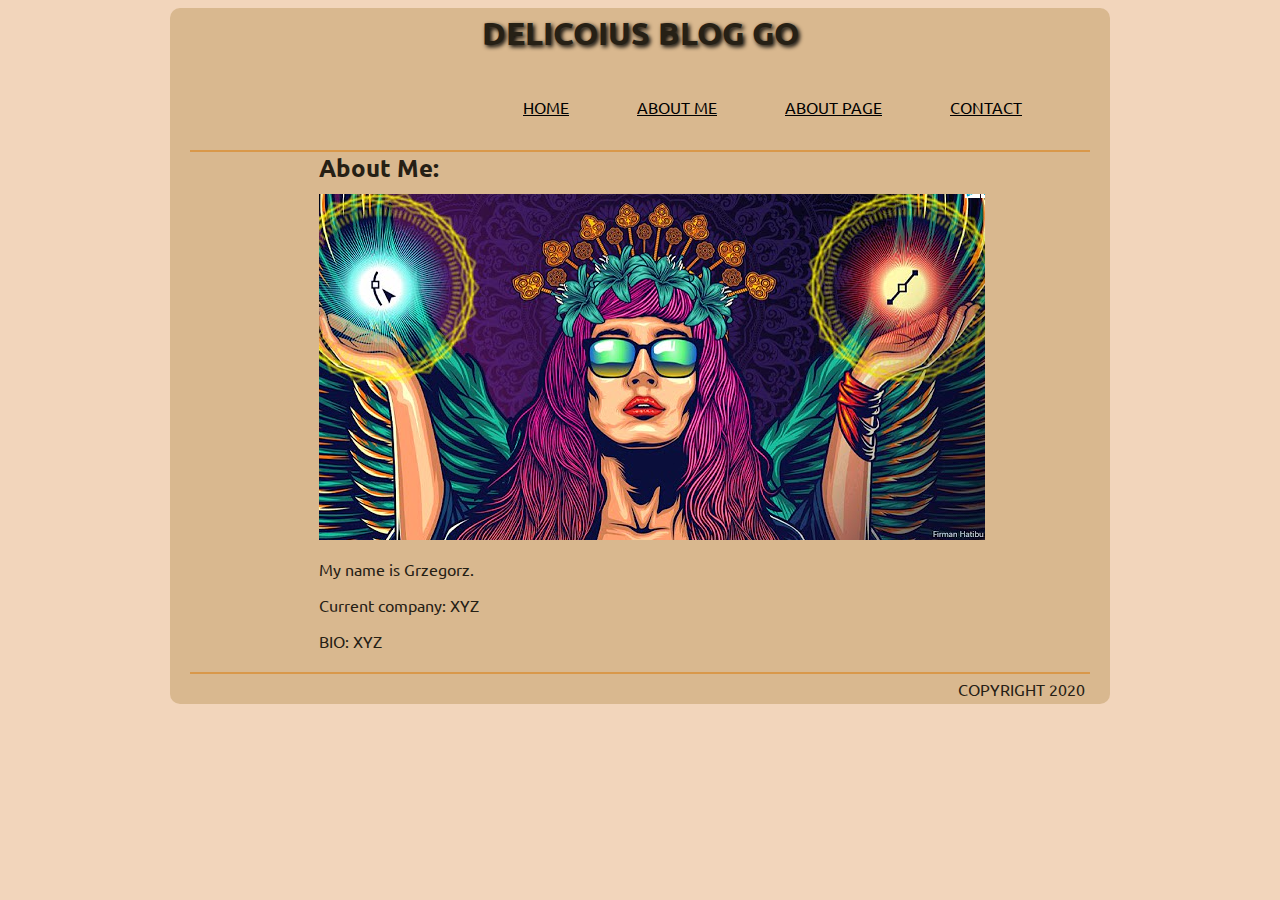
==== aboutMe.html @ b84c7579 "initial" ====
<!DOCTYPE html>
<html lang="en" xml:lang="en" xmlns="http://www.w3.org/1999/xhtml">

<head>
    <meta charset="UTF-8">
    <meta http-equiv="X-UA-Compatibile" content="IE=edge">
    <title>Delicoius blog GO - about Me</title>
    <link rel=" stylesheet" href="css/style.css">
</head>

<body>
    <div class="container">
        <header>
            <div class="container-header">
                <h1>Delicoius blog GO</h1>
            </div>
        </header>
        <nav>
            <div class="nav-logo"></div>
            <div class="nav-link">
                <ul>
                    <li><a href="index.html">Home</a></li>
                    <li><a href="aboutMe.html">About Me</a></li>
                    <li><a href="aboutPage.html">About Page</a></li>
                    <li><a href="contact.html">Contact</a></li>
                </ul>
            </div>
        </nav>
        <main>
            <div class="main">
            </div>
            <div class="main-content">
                <h2>About Me:</h2>
                <div class="card">
                    <img src="images/avatar.png" alt="Avatar">
                </div>
                <p>
                    My name is Grzegorz.
                </p>
                <p>
                    Current company: XYZ
                </p>
                <p>
                    BIO: XYZ
                </p>
            </div>

        </main>
        <footer>
            <div class="footer">Copyright 2020</div>
        </footer>
    </div>
</body>

</html>
---- css/style.css ----
@import url('https://fonts.googleapis.com/css2?family=Ubuntu&display=swap');

h1,
h2,
h3,
h4,
h5,
h6 {
    margin: 0;
    padding: 0;
}

a {
    color: inherit;
    text-decoration: none;
}

body {
    background-color: #F2D5BB;
    font-family: "Ubuntu", sans-serif;
    color: #262015;
}

.container {
    max-width: 900px;
    margin: 0 auto;
    padding: 0 20px;
    flex-direction: column;
    border-radius: 10px;
    background-color: #D9B88F;
}

.container-header {
    text-align: center;
    padding-top: 5px;
}

header h1 {

    text-transform: uppercase;
    text-shadow: 2px 2px 4px #000000
}

nav {
    display: grid;
    grid-template-columns: 1fr 3fr;
    padding-top: 5px;
    text-transform: uppercase;
    border-bottom: 2px solid#D9984A;
}

.nav-logo {
    margin-bottom: 3px;
}

nav ul {
    display: flex;
    flex-direction: row;
    justify-content: space-evenly;
    list-style-type: none;
}

.nav-link a {
    display: block;
    padding-top: 22px;
    padding-bottom: 17px;
    color: black;
    text-decoration: underline;
    transition: transform 0.3s ease-out;
}

.nav-link a:hover {
    transform: translateY(5px);
    font-style: italic;
}

main {
    display: grid;
    grid-template-columns: 1fr 6fr;
}

.main-content-header {
    margin: 2px;
}

.left-top-pane {
    flex: 1;
    margin-right: 3px;
    display: grid;
}

.left-pane-header {
    padding-top: 5px;
    padding-left: 3px;
    text-transform: uppercase;
    font-size: 1.1em;
}

.left-pane-content-top {
    text-align: left;
}

.left-pane-content-top ul {
    font-size: .9em;
    border-bottom: 1px solid #D9984A;
}

.left-pane-content-top ul li {
    vertical-align: middle;
    text-align: left;
    list-style-type: none;
    line-height: 2.0em;
    margin-left: -25px;
}

.left-pane-content-bottom {
    text-align: center;
    margin-top: 5px;
}

.left-pane-content-bottom button {
    background-image: none;
}

.left-pane-content-bottom img {
    width: 100px;
    height: 30px;
}

.main-box img {
    width: 110px;
    height: 80px;
}

.main-box-header img {
    width: 110px;
    height: 80px;
}

.content {
    flex: 3;
    padding-top: 10px;
    display: grid;
    margin: auto;
    grid-template-columns: 1fr 1fr;
    grid-template-rows: minmax(100px, 150px);
}

.main-box:nth-child(odd) {
    background-color: #F2D5BB;
}

.main-content-boxes {
    display: grid;
    grid-template-columns: repeat(2, 1fr);
    grid-template-rows: auto;
    justify-items: center;
}

.main-box {
    border-radius: 0.9em;
    border: #D9984A solid;
    margin: 3px;
    padding: 10px;
    border-bottom-right-radius: 5px;
    border-top-right-radius: 5px;
    overflow: auto;
    height: 150px;
    display: grid;
    position: relative;
}

.main-box-header {
    margin-bottom: 1.1px;
}

#header-quote {
    quotes: "„""“""‚""‘";
}

.about-page-button {
    box-shadow: 0px 1px 0px 0px #f0f7fa;
    background: linear-gradient(to bottom, #d87c12 5%, #d87c12 100%);
    background-color: #d87c12;
    border-radius: 6px;
    border: 1px solid #d87c12;
    display: inline-block;
    cursor: pointer;
    font-family: Arial;
    font-size: 15px;
    font-weight: bold;
    padding: 6px 24px;
    text-decoration: none;
    text-shadow: 0px -1px 0px #5b6178;
}

.about-page-button:hover {
    background: linear-gradient(to bottom, #019ad2 5%, #33bdef 100%);
    background-color: #019ad2;
}

.about-page-image {
    display: flex;
}

#picture1 {
    max-width: 300px;
}

#picture2 {
    width: 300px;
}

.main-box-text-block {
    position: absolute;
    top: 100px;
    left: 10px;
    background-color: black;
    color: white;
    padding-left: 20px;
    padding-right: 20px;
}

.main-box-btn {
    padding-bottom: 5px;
    border-radius: 3px;
    font-size: 14px;
    font-weight: bold;
    text-decoration: none;
    width: 80px;
}

.btn-black {
    color: #0c0b09;
}

.btn-black:hover {
    color: #221200;

}

.main-content-header {
    text-transform: uppercase;
}

.footer {
    padding: 5px 5px 5px 5px;
    margin-bottom: 5px;
    text-align: right;
    margin-top: 5px;
    text-transform: uppercase;
    border-top: 2px solid #D9984A;
}

.submit-btn {
    background-color: #D9BDAD;
    border-radius: 15px;
    border: 1px solid #262015;
    display: inline-block;
    cursor: pointer;
    color: #0e0e0e;
    font-family: Arial;
    font-size: 17px;
    padding: 7px 25px;
    text-decoration: none;
    text-shadow: 0px 1px 0px #705e3d;
    width: 150px;
}

.submit-btn:hover {
    background: linear-gradient(to bottom, #bab1ba 5%, #D9BDAD 100%);
    background-color: #D9984A;
}

.main-content-contact-label {
    font-style: italic;
}

.main-content-contact {
    display: grid;
    grid-auto-columns: 600px;
    row-gap: 5px;
}

#subject {
    grid-auto-columns: 600px;
    height: 150px;
}

.card {
    margin-top: 10px;
}

@media (max-width: 800px) {

    .main-content-contact {
        display: grid;
        grid-auto-columns: 1fr;
    }

    .content {
        flex: 3;
        padding-top: 10px;
        display: grid;
        margin: auto;
        grid-template-columns: 1fr;
    }

    .main-content-boxes {
        display: grid;
        grid-template-columns: 1fr;
        grid-template-rows: auto;
        justify-items: center;
    }

    main {
        display: grid;
        grid-template-columns: 1fr;
        grid-template-areas:
            "top"
            "bottom";
    }

    .main-content {
        grid-area: top;
    }

    .left-pane {
        grid-area: bottom;
    }

    .left-pane-header {
        text-align: center;
    }

    .left-pane-content-top {
        text-align: center;
    }

    .left-pane-content-top ul li {
        text-align: center;
        list-style-type: none;
        margin-left: -40px;
        margin-bottom: 5px;
    }

    .left-pane-content-bottom ul li {
        text-align: center;
        padding-left: 25px;
    }

    .main-box {
        border-radius: 0.9em;
        border: #D9984A solid;
        margin: 3px;
        padding: 10px;
        border-bottom-right-radius: 5px;
        border-top-right-radius: 5px;
        height: max-content;
    }
}


/* Color Theme Swatches in Hex */
.Fine-beach-sand-in-the-summer-sun-1-hex {
    color: #262015;
}

.Fine-beach-sand-in-the-summer-sun-2-hex {
    color: #D9984A;
}

.Fine-beach-sand-in-the-summer-sun-3-hex {
    color: #D9B88F;
}

.Fine-beach-sand-in-the-summer-sun-4-hex {
    color: #F2D5BB;
}

.Fine-beach-sand-in-the-summer-sun-5-hex {
    color: #D9BDAD;
}

/* Color Theme Swatches in RGBA */
.Fine-beach-sand-in-the-summer-sun-1-rgba {
    color: rgba(38, 32, 21, 1);
}

.Fine-beach-sand-in-the-summer-sun-2-rgba {
    color: rgba(216, 152, 73, 1);
}

.Fine-beach-sand-in-the-summer-sun-3-rgba {
    color: rgba(216, 183, 143, 1);
}

.Fine-beach-sand-in-the-summer-sun-4-rgba {
    color: rgba(242, 212, 186, 1);
}

.Fine-beach-sand-in-the-summer-sun-5-rgba {
    color: rgba(216, 189, 173, 1);
}

/* Color Theme Swatches in HSLA */
.Fine-beach-sand-in-the-summer-sun-1-hsla {
    color: hsla(39, 28, 11, 1);
}

.Fine-beach-sand-in-the-summer-sun-2-hsla {
    color: hsla(33, 65, 56, 1);
}

.Fine-beach-sand-in-the-summer-sun-3-hsla {
    color: hsla(33, 49, 70, 1);
}

.Fine-beach-sand-in-the-summer-sun-4-hsla {
    color: hsla(28, 68, 84, 1);
}

.Fine-beach-sand-in-the-summer-sun-5-hsla {
    color: hsla(22, 36, 76, 1);
}
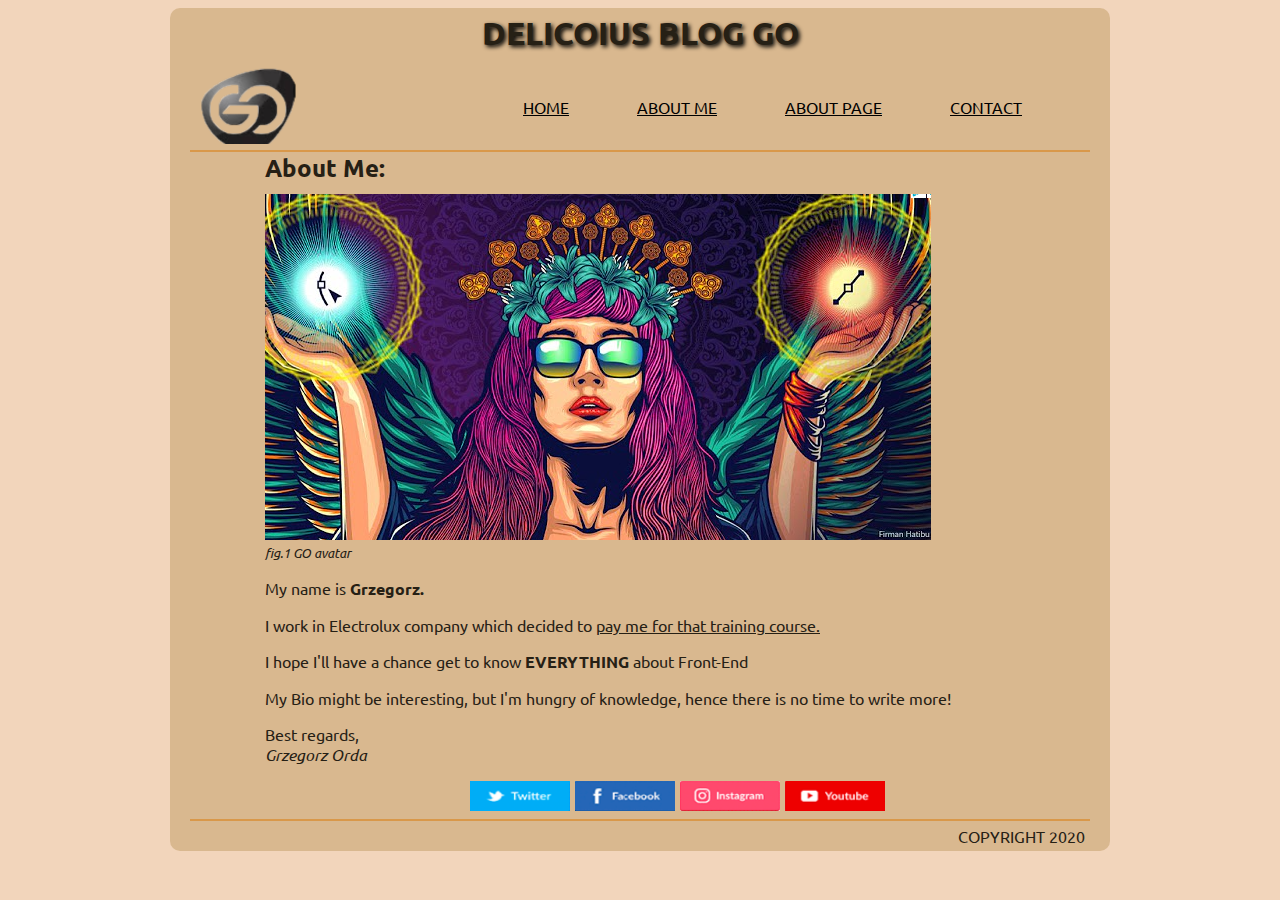
==== commit ef4974a3: "corrections" ====
--- a/aboutMe.html
+++ b/aboutMe.html
@@ -4,8 +4,10 @@
 <head>
     <meta charset="UTF-8">
     <meta http-equiv="X-UA-Compatibile" content="IE=edge">
+    <meta name="viewport" content="width=device-width, initial-scale=1.0">
+
     <title>Delicoius blog GO - about Me</title>
-    <link rel=" stylesheet" href="css/style.css">
+    <link rel="stylesheet" href="css/style.css">
 </head>
 
 <body>
@@ -16,7 +18,7 @@
             </div>
         </header>
         <nav>
-            <div class="nav-logo"></div>
+            <div class="nav-logo"> <img src="images/logo.png" alt="logo"> </div>
             <div class="nav-link">
                 <ul>
                     <li><a href="index.html">Home</a></li>
@@ -29,22 +31,38 @@
         <main>
             <div class="main">
             </div>
-            <div class="main-content">
+            <div class="main-content-about">
                 <h2>About Me:</h2>
                 <div class="card">
                     <img src="images/avatar.png" alt="Avatar">
+                    <em>
+                        <figcaption class="caption-image">fig.1 GO avatar </figcaption>
+                    </em>
                 </div>
                 <p>
-                    My name is Grzegorz.
+                    My name is <b>Grzegorz.</b>
                 </p>
                 <p>
-                    Current company: XYZ
+                    I work in Electrolux company which decided to <u>pay me for that training course.</u>
                 </p>
                 <p>
-                    BIO: XYZ
+                    I hope I'll have a chance get to know <b>EVERYTHING</b> about Front-End
                 </p>
+                <p>
+                    My Bio might be interesting, but I'm hungry of knowledge, hence there is no time to write more!
+                </p>
+                <p>
+                    Best regards,<br>
+                    <em> Grzegorz Orda</em>
+                </p>
+
+                <div class="social_about">
+                    <a href="#"><img src="images/buttons/twitter.png" alt="twitter"> </a>
+                    <a href="#"><img src="images/buttons/facebook.png" alt="facebook"> </a>
+                    <a href="#"><img src="images/buttons/instagram.png" alt="instagram"> </a>
+                    <a href="#"><img src="images/buttons/youtube.png" alt="youtube"> </a>
+                </div>
             </div>
-
         </main>
         <footer>
             <div class="footer">Copyright 2020</div>
--- a/css/style.css
+++ b/css/style.css
@@ -1,4 +1,6 @@
 @import url('https://fonts.googleapis.com/css2?family=Ubuntu&display=swap');
+@import url('style_left_pane.css');
+@import url('style_media.css');
 
 h1,
 h2,
@@ -28,6 +30,7 @@
     flex-direction: column;
     border-radius: 10px;
     background-color: #D9B88F;
+
 }
 
 .container-header {
@@ -36,7 +39,6 @@
 }
 
 header h1 {
-
     text-transform: uppercase;
     text-shadow: 2px 2px 4px #000000
 }
@@ -74,7 +76,8 @@
     font-style: italic;
 }
 
-main {
+
+.wrapper {
     display: grid;
     grid-template-columns: 1fr 6fr;
 }
@@ -83,48 +86,11 @@
     margin: 2px;
 }
 
-.left-top-pane {
-    flex: 1;
-    margin-right: 3px;
-    display: grid;
-}
-
-.left-pane-header {
-    padding-top: 5px;
-    padding-left: 3px;
-    text-transform: uppercase;
-    font-size: 1.1em;
-}
-
-.left-pane-content-top {
-    text-align: left;
-}
-
-.left-pane-content-top ul {
-    font-size: .9em;
-    border-bottom: 1px solid #D9984A;
-}
-
-.left-pane-content-top ul li {
-    vertical-align: middle;
-    text-align: left;
-    list-style-type: none;
-    line-height: 2.0em;
-    margin-left: -25px;
-}
-
-.left-pane-content-bottom {
-    text-align: center;
-    margin-top: 5px;
-}
-
-.left-pane-content-bottom button {
-    background-image: none;
-}
-
-.left-pane-content-bottom img {
-    width: 100px;
-    height: 30px;
+.main-content-boxes {
+    display: flex;
+    grid-template-columns: 1fr;
+    grid-template-rows: auto;
+    justify-items: center;
 }
 
 .main-box img {
@@ -199,15 +165,25 @@
     background-color: #019ad2;
 }
 
-.about-page-image {
-    display: flex;
+.main-content-about {
+    padding-left: 50px;
+    margin-left: 25px;
+
+}
+
+.about-page-image figcaption {
+    display: flex;
+    margin-bottom: 10px;
+    margin-top: 5px;
 }
 
 #picture1 {
+    grid-area: image1;
     max-width: 300px;
 }
 
 #picture2 {
+    grid-area: image2;
     width: 300px;
 }
 
@@ -236,7 +212,6 @@
 
 .btn-black:hover {
     color: #221200;
-
 }
 
 .main-content-header {
@@ -277,6 +252,7 @@
 }
 
 .main-content-contact {
+    justify-content: center;
     display: grid;
     grid-auto-columns: 600px;
     row-gap: 5px;
@@ -291,135 +267,17 @@
     margin-top: 10px;
 }
 
-@media (max-width: 800px) {
-
-    .main-content-contact {
-        display: grid;
-        grid-auto-columns: 1fr;
-    }
-
-    .content {
-        flex: 3;
-        padding-top: 10px;
-        display: grid;
-        margin: auto;
-        grid-template-columns: 1fr;
-    }
-
-    .main-content-boxes {
-        display: grid;
-        grid-template-columns: 1fr;
-        grid-template-rows: auto;
-        justify-items: center;
-    }
-
-    main {
-        display: grid;
-        grid-template-columns: 1fr;
-        grid-template-areas:
-            "top"
-            "bottom";
-    }
-
-    .main-content {
-        grid-area: top;
-    }
-
-    .left-pane {
-        grid-area: bottom;
-    }
-
-    .left-pane-header {
-        text-align: center;
-    }
-
-    .left-pane-content-top {
-        text-align: center;
-    }
-
-    .left-pane-content-top ul li {
-        text-align: center;
-        list-style-type: none;
-        margin-left: -40px;
-        margin-bottom: 5px;
-    }
-
-    .left-pane-content-bottom ul li {
-        text-align: center;
-        padding-left: 25px;
-    }
-
-    .main-box {
-        border-radius: 0.9em;
-        border: #D9984A solid;
-        margin: 3px;
-        padding: 10px;
-        border-bottom-right-radius: 5px;
-        border-top-right-radius: 5px;
-        height: max-content;
-    }
-}
-
-
-/* Color Theme Swatches in Hex */
-.Fine-beach-sand-in-the-summer-sun-1-hex {
-    color: #262015;
-}
-
-.Fine-beach-sand-in-the-summer-sun-2-hex {
-    color: #D9984A;
-}
-
-.Fine-beach-sand-in-the-summer-sun-3-hex {
-    color: #D9B88F;
-}
-
-.Fine-beach-sand-in-the-summer-sun-4-hex {
-    color: #F2D5BB;
-}
-
-.Fine-beach-sand-in-the-summer-sun-5-hex {
-    color: #D9BDAD;
-}
-
-/* Color Theme Swatches in RGBA */
-.Fine-beach-sand-in-the-summer-sun-1-rgba {
-    color: rgba(38, 32, 21, 1);
-}
-
-.Fine-beach-sand-in-the-summer-sun-2-rgba {
-    color: rgba(216, 152, 73, 1);
-}
-
-.Fine-beach-sand-in-the-summer-sun-3-rgba {
-    color: rgba(216, 183, 143, 1);
-}
-
-.Fine-beach-sand-in-the-summer-sun-4-rgba {
-    color: rgba(242, 212, 186, 1);
-}
-
-.Fine-beach-sand-in-the-summer-sun-5-rgba {
-    color: rgba(216, 189, 173, 1);
-}
-
-/* Color Theme Swatches in HSLA */
-.Fine-beach-sand-in-the-summer-sun-1-hsla {
-    color: hsla(39, 28, 11, 1);
-}
-
-.Fine-beach-sand-in-the-summer-sun-2-hsla {
-    color: hsla(33, 65, 56, 1);
-}
-
-.Fine-beach-sand-in-the-summer-sun-3-hsla {
-    color: hsla(33, 49, 70, 1);
-}
-
-.Fine-beach-sand-in-the-summer-sun-4-hsla {
-    color: hsla(28, 68, 84, 1);
-}
-
-.Fine-beach-sand-in-the-summer-sun-5-hsla {
-    color: hsla(22, 36, 76, 1);
+.caption-image {
+    font-size: small;
+}
+
+.social_about {
+    display: flex;
+    justify-content: center;
+    column-gap: 5px;
+}
+
+.social_about img {
+    width: 100px;
+    height: 30px;
 }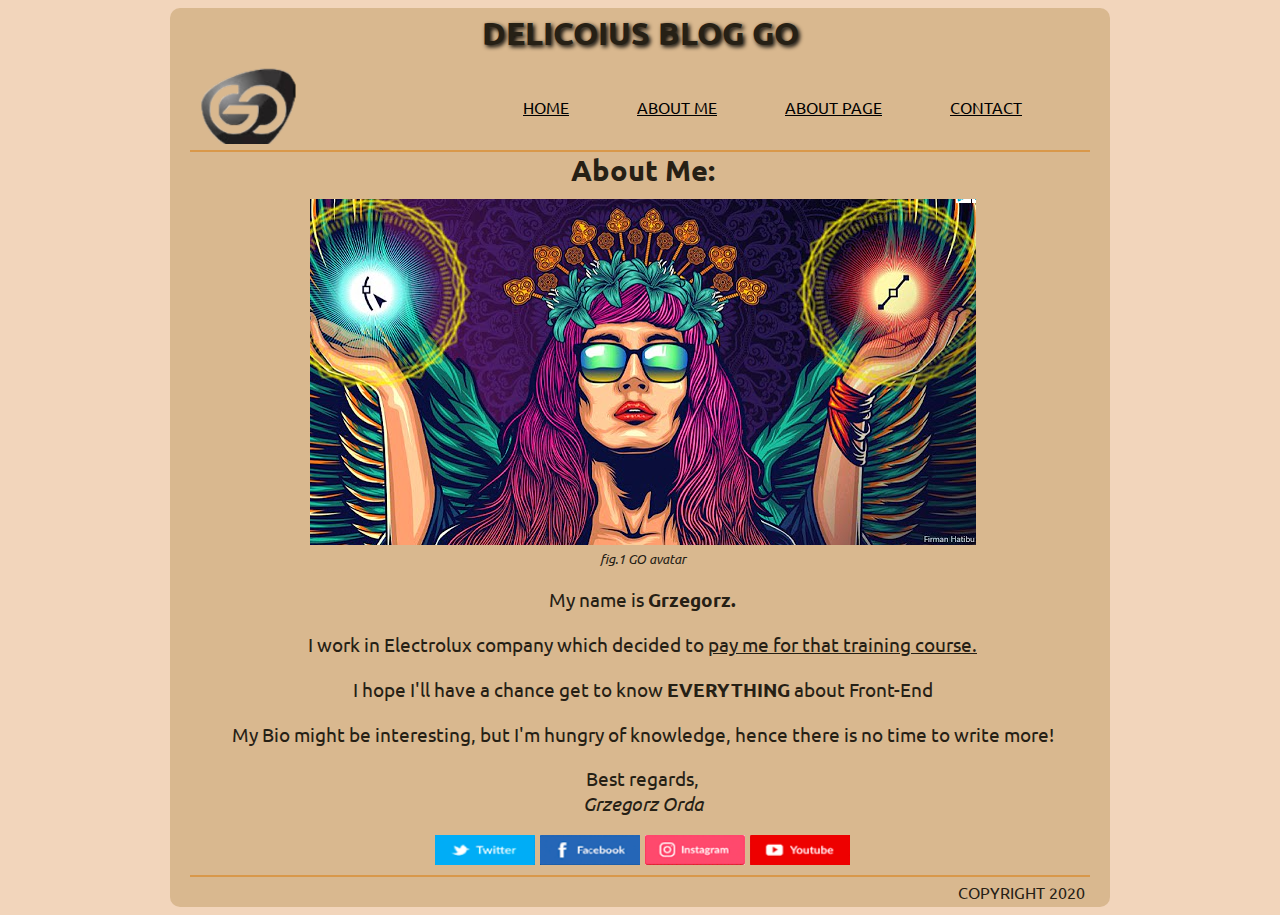
==== commit 361b0619: "corrections review 2" ====
--- a/aboutMe.html
+++ b/aboutMe.html
@@ -29,9 +29,7 @@
             </div>
         </nav>
         <main>
-            <div class="main">
-            </div>
-            <div class="main-content-about">
+            <div class="main-content-about-me">
                 <h2>About Me:</h2>
                 <div class="card">
                     <img src="images/avatar.png" alt="Avatar">
--- a/css/style.css
+++ b/css/style.css
@@ -1,5 +1,7 @@
 @import url('https://fonts.googleapis.com/css2?family=Ubuntu&display=swap');
 @import url('style_left_pane.css');
+@import url('style_main.css');
+@import url('style_nav.css');
 @import url('style_media.css');
 
 h1,
@@ -30,7 +32,6 @@
     flex-direction: column;
     border-radius: 10px;
     background-color: #D9B88F;
-
 }
 
 .container-header {
@@ -43,64 +44,9 @@
     text-shadow: 2px 2px 4px #000000
 }
 
-nav {
-    display: grid;
-    grid-template-columns: 1fr 3fr;
-    padding-top: 5px;
-    text-transform: uppercase;
-    border-bottom: 2px solid#D9984A;
-}
-
-.nav-logo {
-    margin-bottom: 3px;
-}
-
-nav ul {
-    display: flex;
-    flex-direction: row;
-    justify-content: space-evenly;
-    list-style-type: none;
-}
-
-.nav-link a {
-    display: block;
-    padding-top: 22px;
-    padding-bottom: 17px;
-    color: black;
-    text-decoration: underline;
-    transition: transform 0.3s ease-out;
-}
-
-.nav-link a:hover {
-    transform: translateY(5px);
-    font-style: italic;
-}
-
-
 .wrapper {
     display: grid;
     grid-template-columns: 1fr 6fr;
-}
-
-.main-content-header {
-    margin: 2px;
-}
-
-.main-content-boxes {
-    display: flex;
-    grid-template-columns: 1fr;
-    grid-template-rows: auto;
-    justify-items: center;
-}
-
-.main-box img {
-    width: 110px;
-    height: 80px;
-}
-
-.main-box-header img {
-    width: 110px;
-    height: 80px;
 }
 
 .content {
@@ -110,34 +56,6 @@
     margin: auto;
     grid-template-columns: 1fr 1fr;
     grid-template-rows: minmax(100px, 150px);
-}
-
-.main-box:nth-child(odd) {
-    background-color: #F2D5BB;
-}
-
-.main-content-boxes {
-    display: grid;
-    grid-template-columns: repeat(2, 1fr);
-    grid-template-rows: auto;
-    justify-items: center;
-}
-
-.main-box {
-    border-radius: 0.9em;
-    border: #D9984A solid;
-    margin: 3px;
-    padding: 10px;
-    border-bottom-right-radius: 5px;
-    border-top-right-radius: 5px;
-    overflow: auto;
-    height: 150px;
-    display: grid;
-    position: relative;
-}
-
-.main-box-header {
-    margin-bottom: 1.1px;
 }
 
 #header-quote {
@@ -165,12 +83,6 @@
     background-color: #019ad2;
 }
 
-.main-content-about {
-    padding-left: 50px;
-    margin-left: 25px;
-
-}
-
 .about-page-image figcaption {
     display: flex;
     margin-bottom: 10px;
@@ -187,35 +99,12 @@
     width: 300px;
 }
 
-.main-box-text-block {
-    position: absolute;
-    top: 100px;
-    left: 10px;
-    background-color: black;
-    color: white;
-    padding-left: 20px;
-    padding-right: 20px;
-}
-
-.main-box-btn {
-    padding-bottom: 5px;
-    border-radius: 3px;
-    font-size: 14px;
-    font-weight: bold;
-    text-decoration: none;
-    width: 80px;
-}
-
 .btn-black {
     color: #0c0b09;
 }
 
 .btn-black:hover {
     color: #221200;
-}
-
-.main-content-header {
-    text-transform: uppercase;
 }
 
 .footer {
@@ -247,17 +136,6 @@
     background-color: #D9984A;
 }
 
-.main-content-contact-label {
-    font-style: italic;
-}
-
-.main-content-contact {
-    justify-content: center;
-    display: grid;
-    grid-auto-columns: 600px;
-    row-gap: 5px;
-}
-
 #subject {
     grid-auto-columns: 600px;
     height: 150px;
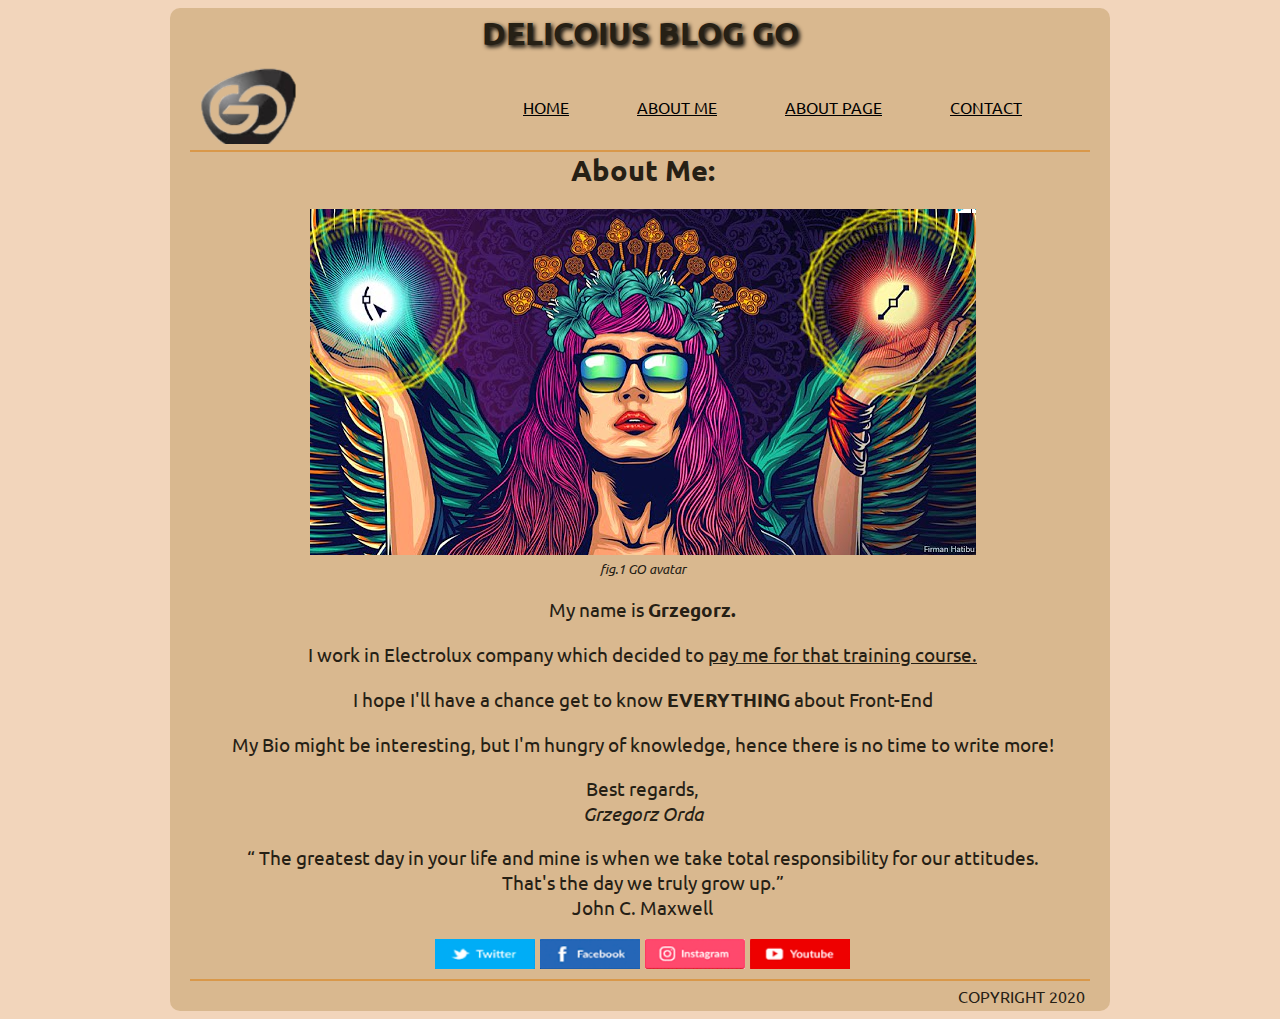
==== commit c66401b1: "corrections" ====
--- a/aboutMe.html
+++ b/aboutMe.html
@@ -53,6 +53,11 @@
                     Best regards,<br>
                     <em> Grzegorz Orda</em>
                 </p>
+                <blockquote
+                    cite="https://www.inc.com/peter-economy/50-wise-quotes-that-will-inspire-you-to-success-in-life.html">
+                    <q> The greatest day in your life and mine is when we take total responsibility for our attitudes.
+                        That's the day we truly grow up.</q> <br>John C. Maxwell
+                </blockquote>
 
                 <div class="social_about">
                     <a href="#"><img src="images/buttons/twitter.png" alt="twitter"> </a>
--- a/css/style.css
+++ b/css/style.css
@@ -91,12 +91,12 @@
 
 #picture1 {
     grid-area: image1;
-    max-width: 300px;
+    max-width: 100%;
 }
 
 #picture2 {
     grid-area: image2;
-    width: 300px;
+    max-width: 100%;
 }
 
 .btn-black {
@@ -143,6 +143,13 @@
 
 .card {
     margin-top: 10px;
+    max-width: 100%;
+}
+
+.card img {
+    margin-top: 10px;
+    max-width: 100%;
+
 }
 
 .caption-image {
@@ -158,4 +165,8 @@
 .social_about img {
     width: 100px;
     height: 30px;
+}
+
+.responsive-violated {
+    visibility: hidden;
 }